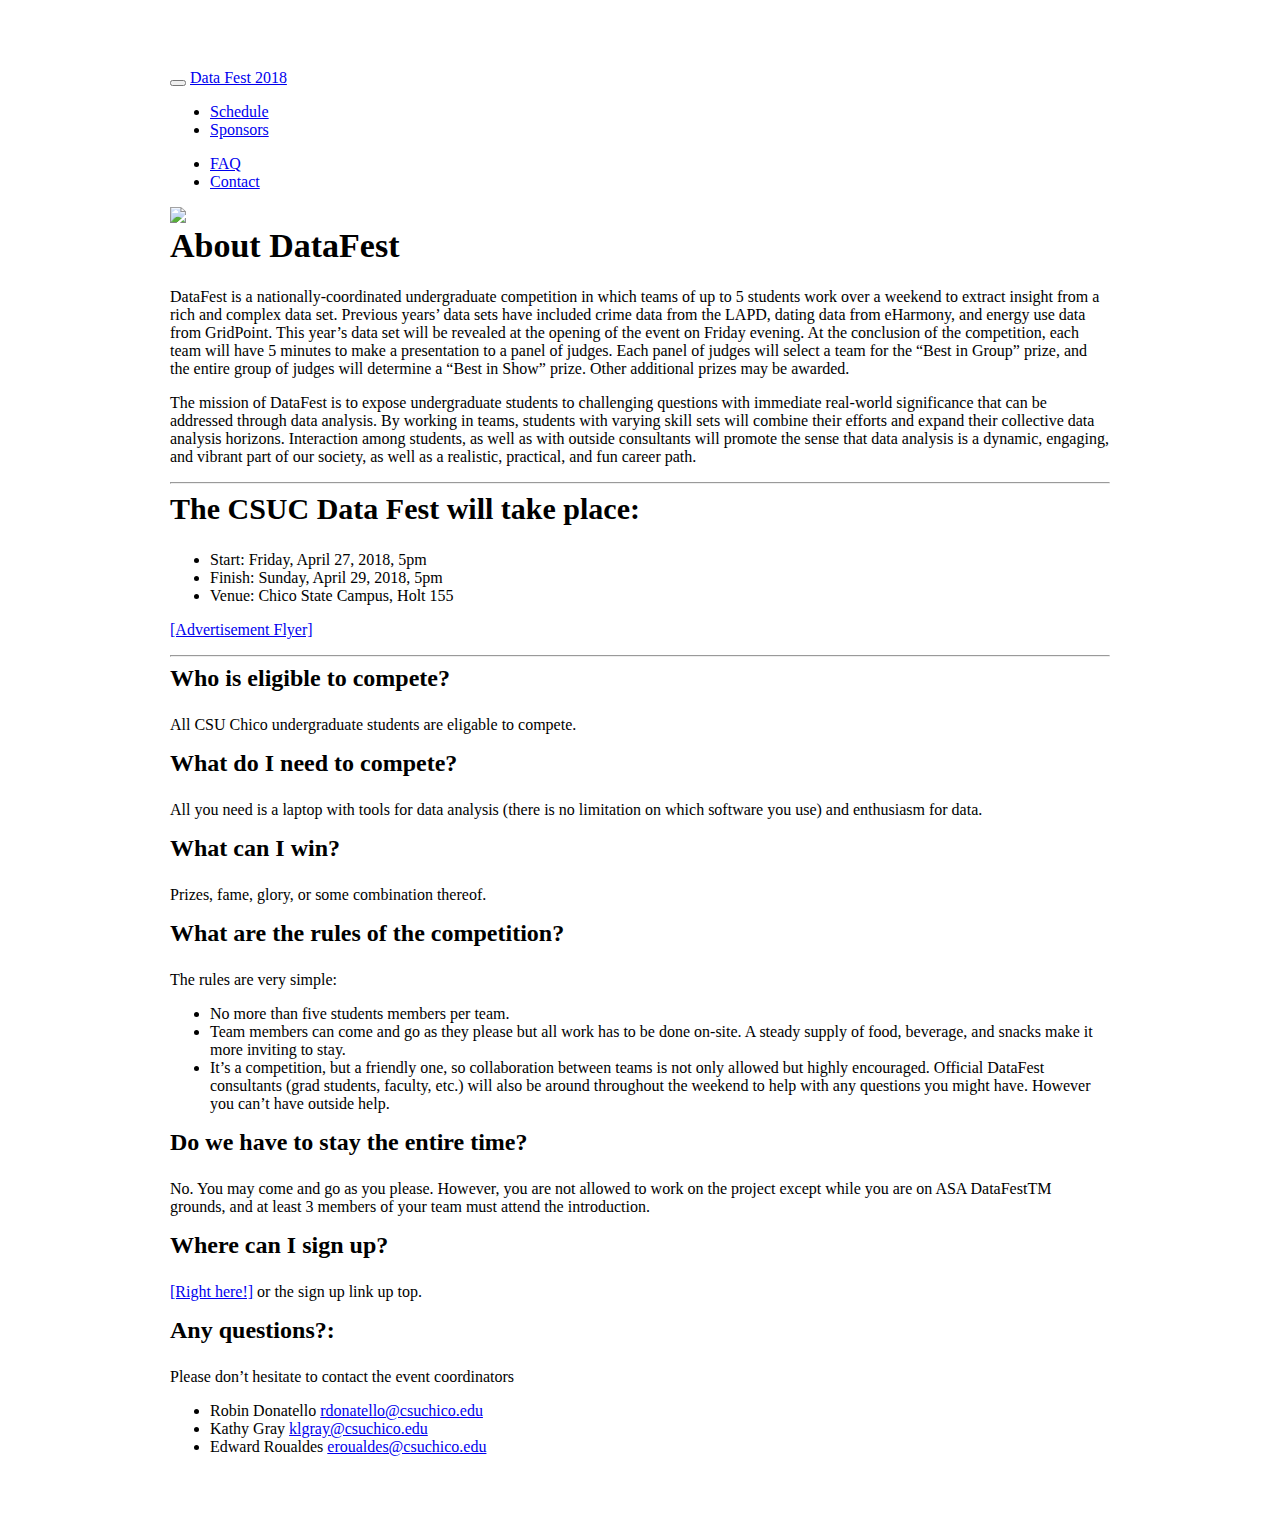
==== index.html @ 950e4647 "fix sponsor page" ====
<!DOCTYPE html>

<html xmlns="http://www.w3.org/1999/xhtml">

<head>

<meta charset="utf-8" />
<meta http-equiv="Content-Type" content="text/html; charset=utf-8" />
<meta name="generator" content="pandoc" />




<title></title>

<script src="site_libs/jquery-1.11.3/jquery.min.js"></script>
<meta name="viewport" content="width=device-width, initial-scale=1" />
<link href="site_libs/bootstrap-3.3.5/css/journal.min.css" rel="stylesheet" />
<script src="site_libs/bootstrap-3.3.5/js/bootstrap.min.js"></script>
<script src="site_libs/bootstrap-3.3.5/shim/html5shiv.min.js"></script>
<script src="site_libs/bootstrap-3.3.5/shim/respond.min.js"></script>
<script src="site_libs/navigation-1.1/tabsets.js"></script>




<style type="text/css">
h1 {
  font-size: 34px;
}
h1.title {
  font-size: 38px;
}
h2 {
  font-size: 30px;
}
h3 {
  font-size: 24px;
}
h4 {
  font-size: 18px;
}
h5 {
  font-size: 16px;
}
h6 {
  font-size: 12px;
}
.table th:not([align]) {
  text-align: left;
}
</style>

<link rel="stylesheet" href="style.css" type="text/css" />

</head>

<body>

<style type = "text/css">
.main-container {
  max-width: 940px;
  margin-left: auto;
  margin-right: auto;
}
code {
  color: inherit;
  background-color: rgba(0, 0, 0, 0.04);
}
img {
  max-width:100%;
  height: auto;
}
.tabbed-pane {
  padding-top: 12px;
}
button.code-folding-btn:focus {
  outline: none;
}
</style>


<style type="text/css">
/* padding for bootstrap navbar */
body {
  padding-top: 61px;
  padding-bottom: 40px;
}
/* offset scroll position for anchor links (for fixed navbar)  */
.section h1 {
  padding-top: 66px;
  margin-top: -66px;
}

.section h2 {
  padding-top: 66px;
  margin-top: -66px;
}
.section h3 {
  padding-top: 66px;
  margin-top: -66px;
}
.section h4 {
  padding-top: 66px;
  margin-top: -66px;
}
.section h5 {
  padding-top: 66px;
  margin-top: -66px;
}
.section h6 {
  padding-top: 66px;
  margin-top: -66px;
}
</style>

<script>
// manage active state of menu based on current page
$(document).ready(function () {
  // active menu anchor
  href = window.location.pathname
  href = href.substr(href.lastIndexOf('/') + 1)
  if (href === "")
    href = "index.html";
  var menuAnchor = $('a[href="' + href + '"]');

  // mark it active
  menuAnchor.parent().addClass('active');

  // if it's got a parent navbar menu mark it active as well
  menuAnchor.closest('li.dropdown').addClass('active');
});
</script>


<div class="container-fluid main-container">

<!-- tabsets -->
<script>
$(document).ready(function () {
  window.buildTabsets("TOC");
});
</script>

<!-- code folding -->






<div class="navbar navbar-inverse  navbar-fixed-top" role="navigation">
  <div class="container">
    <div class="navbar-header">
      <button type="button" class="navbar-toggle collapsed" data-toggle="collapse" data-target="#navbar">
        <span class="icon-bar"></span>
        <span class="icon-bar"></span>
        <span class="icon-bar"></span>
      </button>
      <a class="navbar-brand" href="index.html">Data Fest 2018</a>
    </div>
    <div id="navbar" class="navbar-collapse collapse">
      <ul class="nav navbar-nav">
        <li>
  <a href="schedule.html">Schedule</a>
</li>
<li>
  <a href="sponsors.html">Sponsors</a>
</li>
      </ul>
      <ul class="nav navbar-nav navbar-right">
        <li>
  <a href="faq.html">
    <span class="fa fa-question"></span>
     
    FAQ
  </a>
</li>
<li>
  <a href="mailto:datascience@csuchico.edu">
    <span class="fa fa-envelope-o"></span>
     
    Contact
  </a>
</li>
      </ul>
    </div><!--/.nav-collapse -->
  </div><!--/.container -->
</div><!--/.navbar -->

<div class="fluid-row" id="header">




</div>


<div class="figure">
<img src="images/datafest_logo_chico_red.png" />

</div>
<div id="about-datafest" class="section level1">
<h1>About DataFest</h1>
<p>DataFest is a nationally-coordinated undergraduate competition in which teams of up to 5 students work over a weekend to extract insight from a rich and complex data set. Previous years’ data sets have included crime data from the LAPD, dating data from eHarmony, and energy use data from GridPoint. This year’s data set will be revealed at the opening of the event on Friday evening. At the conclusion of the competition, each team will have 5 minutes to make a presentation to a panel of judges. Each panel of judges will select a team for the “Best in Group” prize, and the entire group of judges will determine a “Best in Show” prize. Other additional prizes may be awarded.</p>
<p>The mission of DataFest is to expose undergraduate students to challenging questions with immediate real-world significance that can be addressed through data analysis. By working in teams, students with varying skill sets will combine their efforts and expand their collective data analysis horizons. Interaction among students, as well as with outside consultants will promote the sense that data analysis is a dynamic, engaging, and vibrant part of our society, as well as a realistic, practical, and fun career path.</p>
<hr />
<div id="the-csuc-data-fest-will-take-place" class="section level2">
<h2>The CSUC Data Fest will take place:</h2>
<ul>
<li>Start: Friday, April 27, 2018, 5pm</li>
<li>Finish: Sunday, April 29, 2018, 5pm</li>
<li>Venue: Chico State Campus, Holt 155</li>
</ul>
<p><a href="images/DataFest%20Flyer.pdf">[Advertisement Flyer]</a></p>
<hr />
<div id="who-is-eligible-to-compete" class="section level3">
<h3>Who is eligible to compete?</h3>
<p>All CSU Chico undergraduate students are eligable to compete.</p>
</div>
<div id="what-do-i-need-to-compete" class="section level3">
<h3>What do I need to compete?</h3>
<p>All you need is a laptop with tools for data analysis (there is no limitation on which software you use) and enthusiasm for data.</p>
</div>
<div id="what-can-i-win" class="section level3">
<h3>What can I win?</h3>
<p>Prizes, fame, glory, or some combination thereof.</p>
</div>
<div id="what-are-the-rules-of-the-competition" class="section level3">
<h3>What are the rules of the competition?</h3>
<p>The rules are very simple:</p>
<ul>
<li>No more than five students members per team.<br />
</li>
<li>Team members can come and go as they please but all work has to be done on-site. A steady supply of food, beverage, and snacks make it more inviting to stay.<br />
</li>
<li>It’s a competition, but a friendly one, so collaboration between teams is not only allowed but highly encouraged. Official DataFest consultants (grad students, faculty, etc.) will also be around throughout the weekend to help with any questions you might have. However you can’t have outside help.</li>
</ul>
</div>
<div id="do-we-have-to-stay-the-entire-time" class="section level3">
<h3>Do we have to stay the entire time?</h3>
<p>No. You may come and go as you please. However, you are not allowed to work on the project except while you are on ASA DataFestTM grounds, and at least 3 members of your team must attend the introduction.</p>
</div>
<div id="where-can-i-sign-up" class="section level3">
<h3>Where can I sign up?</h3>
<p><a href="https://docs.google.com/forms/d/e/1FAIpQLSf6lrnab-gm-ds5xsi8Ss5j3E-ZTUc0ipSNQYOEvSzRbkoKhw/viewform">[Right here!]</a> or the sign up link up top.</p>
</div>
<div id="any-questions" class="section level3">
<h3>Any questions?:</h3>
<p>Please don’t hesitate to contact the event coordinators</p>
<ul>
<li>Robin Donatello <a href="mailto:rdonatello@csuchico.edu">rdonatello@csuchico.edu</a></li>
<li>Kathy Gray <a href="mailto:klgray@csuchico.edu">klgray@csuchico.edu</a></li>
<li>Edward Roualdes <a href="mailto:eroualdes@csuchico.edu">eroualdes@csuchico.edu</a></li>
</ul>
</div>
</div>
</div>




</div>

<script>

// add bootstrap table styles to pandoc tables
function bootstrapStylePandocTables() {
  $('tr.header').parent('thead').parent('table').addClass('table table-condensed');
}
$(document).ready(function () {
  bootstrapStylePandocTables();
});


</script>

<!-- dynamically load mathjax for compatibility with self-contained -->
<script>
  (function () {
    var script = document.createElement("script");
    script.type = "text/javascript";
    script.src  = "https://mathjax.rstudio.com/latest/MathJax.js?config=TeX-AMS-MML_HTMLorMML";
    document.getElementsByTagName("head")[0].appendChild(script);
  })();
</script>

</body>
</html>
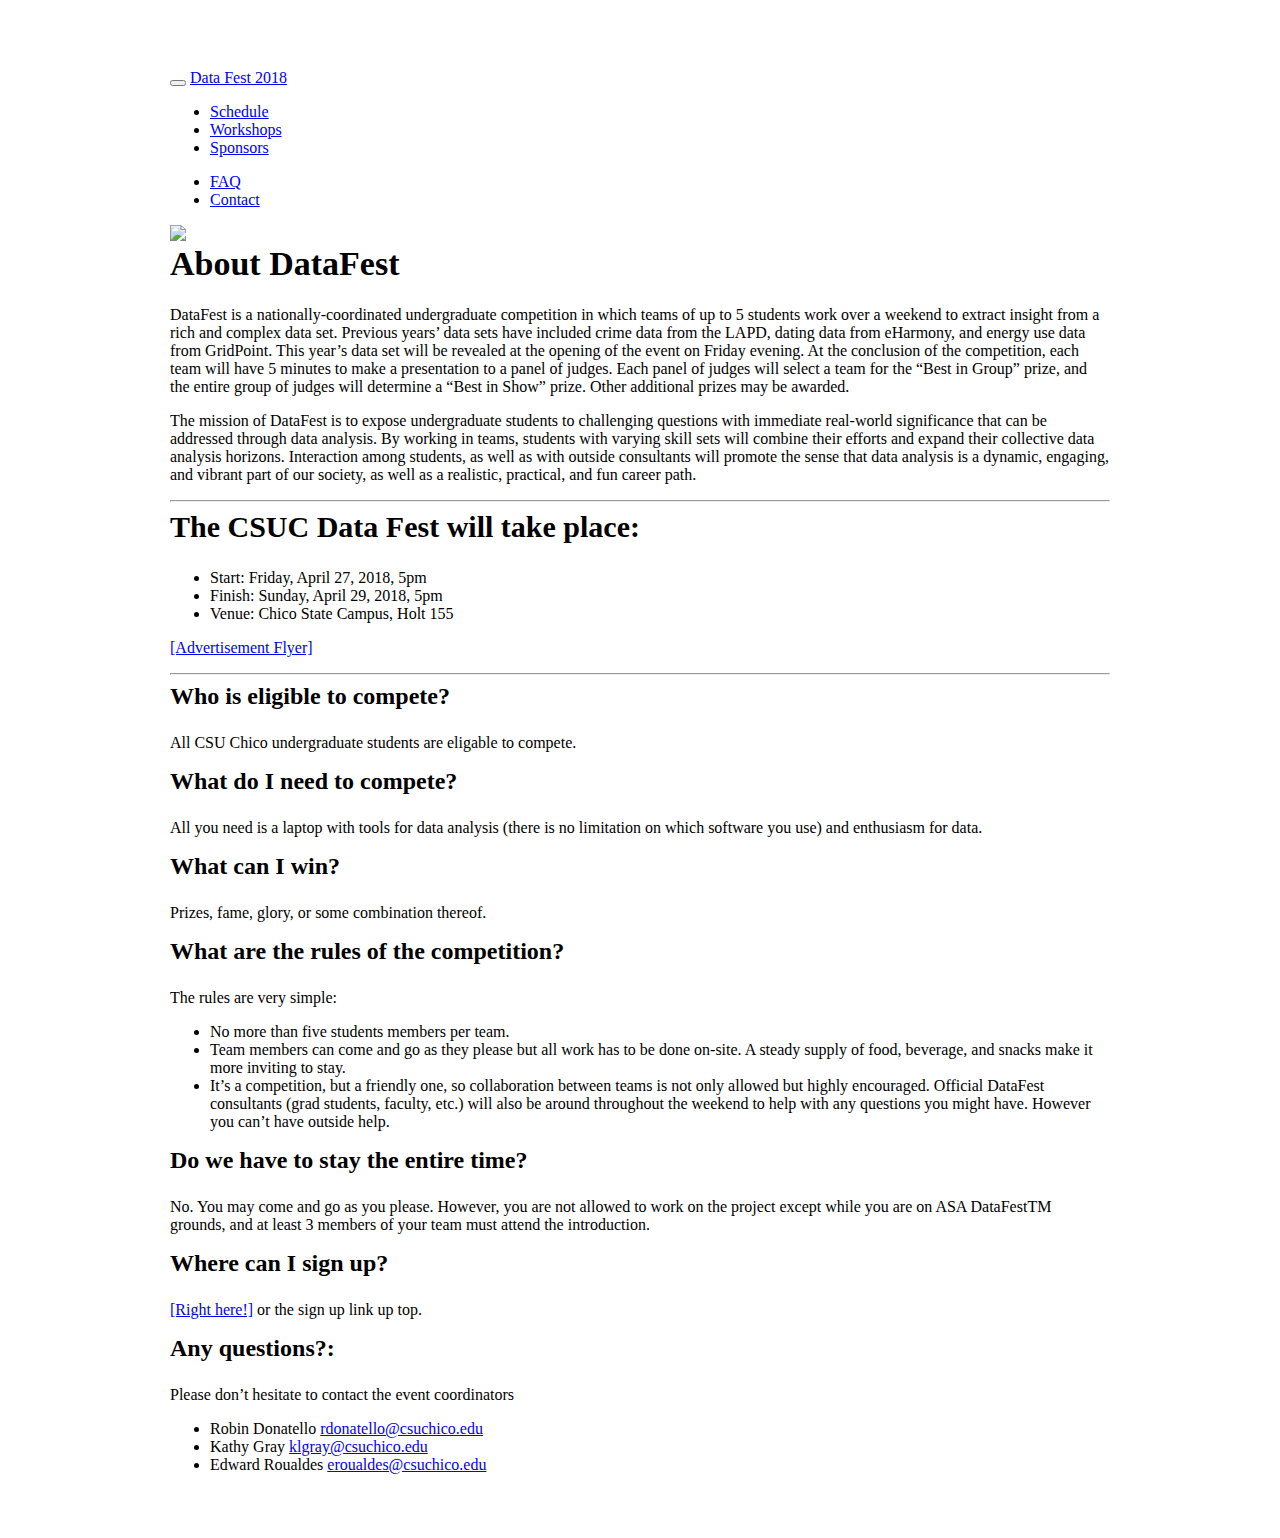
==== commit c3ef2599: "added a workshops page" ====
--- a/index.html
+++ b/index.html
@@ -163,6 +163,9 @@
       <ul class="nav navbar-nav">
         <li>
   <a href="schedule.html">Schedule</a>
+</li>
+<li>
+  <a href="workshops.html">Workshops</a>
 </li>
 <li>
   <a href="sponsors.html">Sponsors</a>
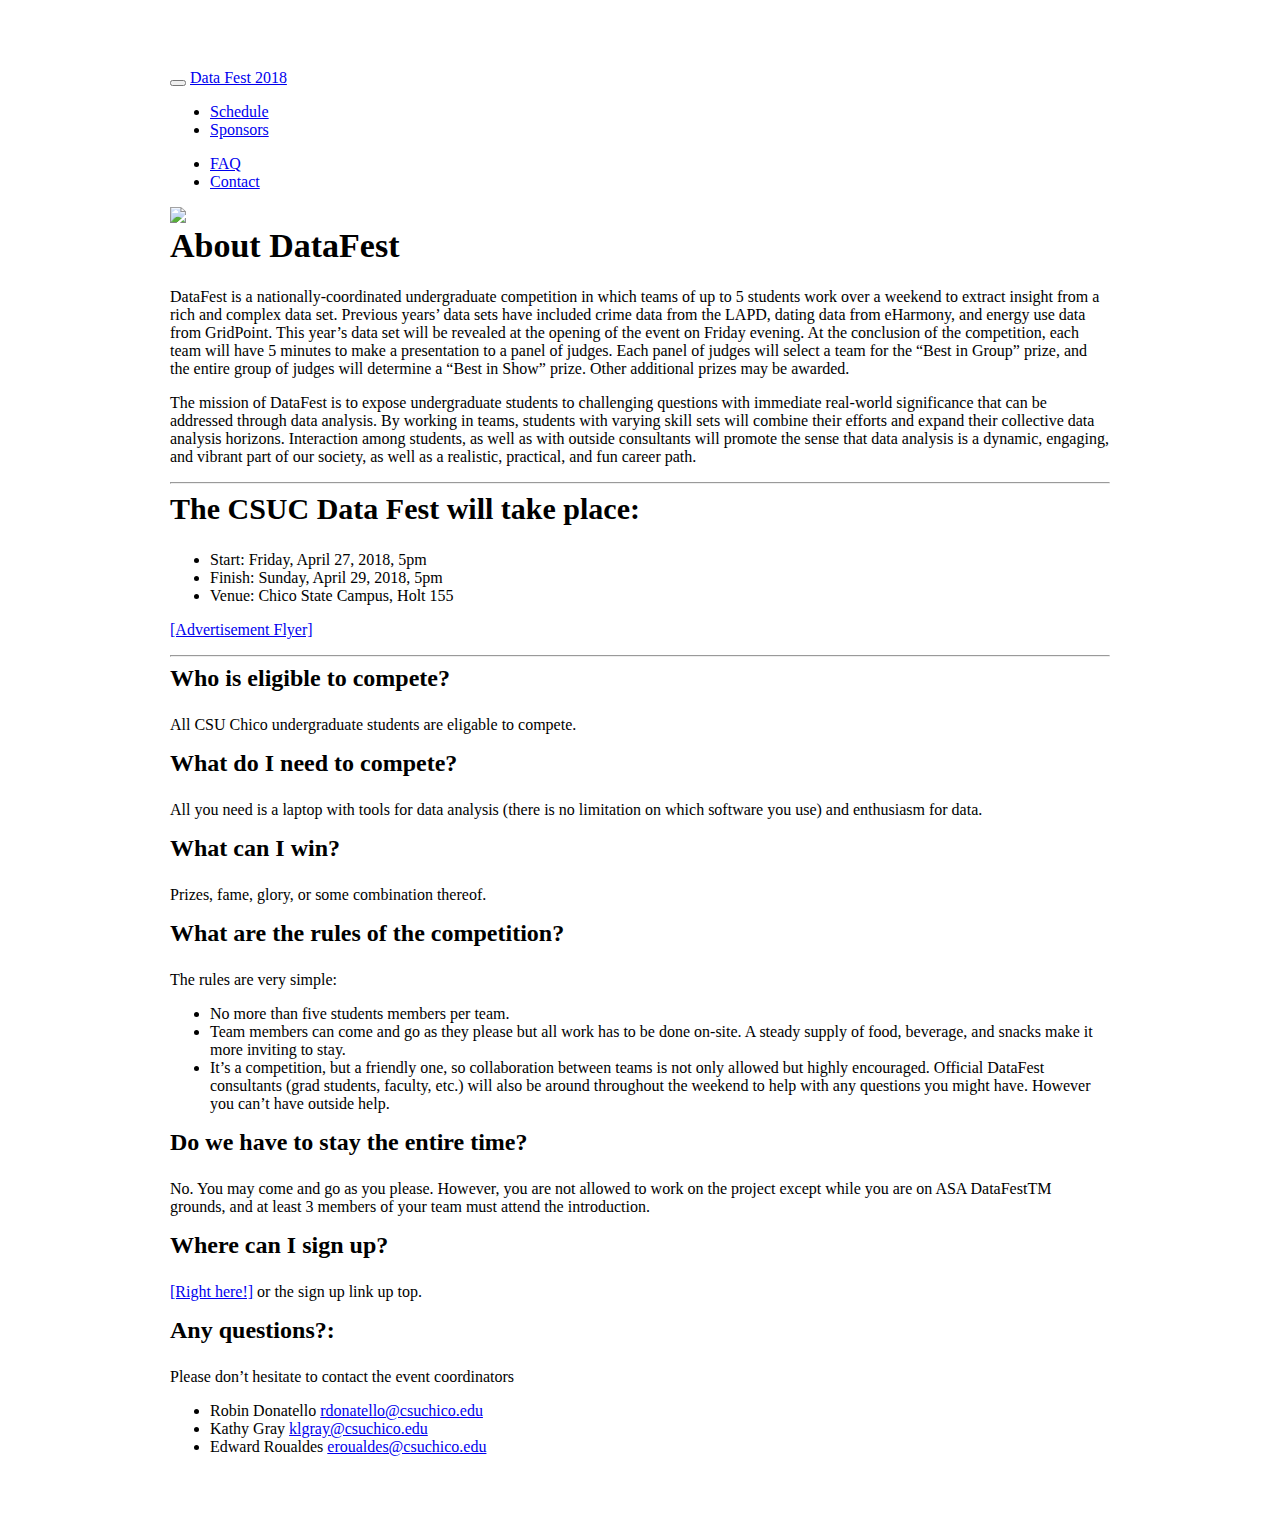
==== commit 9ad15122: "deleted workshops page" ====
--- a/index.html
+++ b/index.html
@@ -163,9 +163,6 @@
       <ul class="nav navbar-nav">
         <li>
   <a href="schedule.html">Schedule</a>
-</li>
-<li>
-  <a href="workshops.html">Workshops</a>
 </li>
 <li>
   <a href="sponsors.html">Sponsors</a>
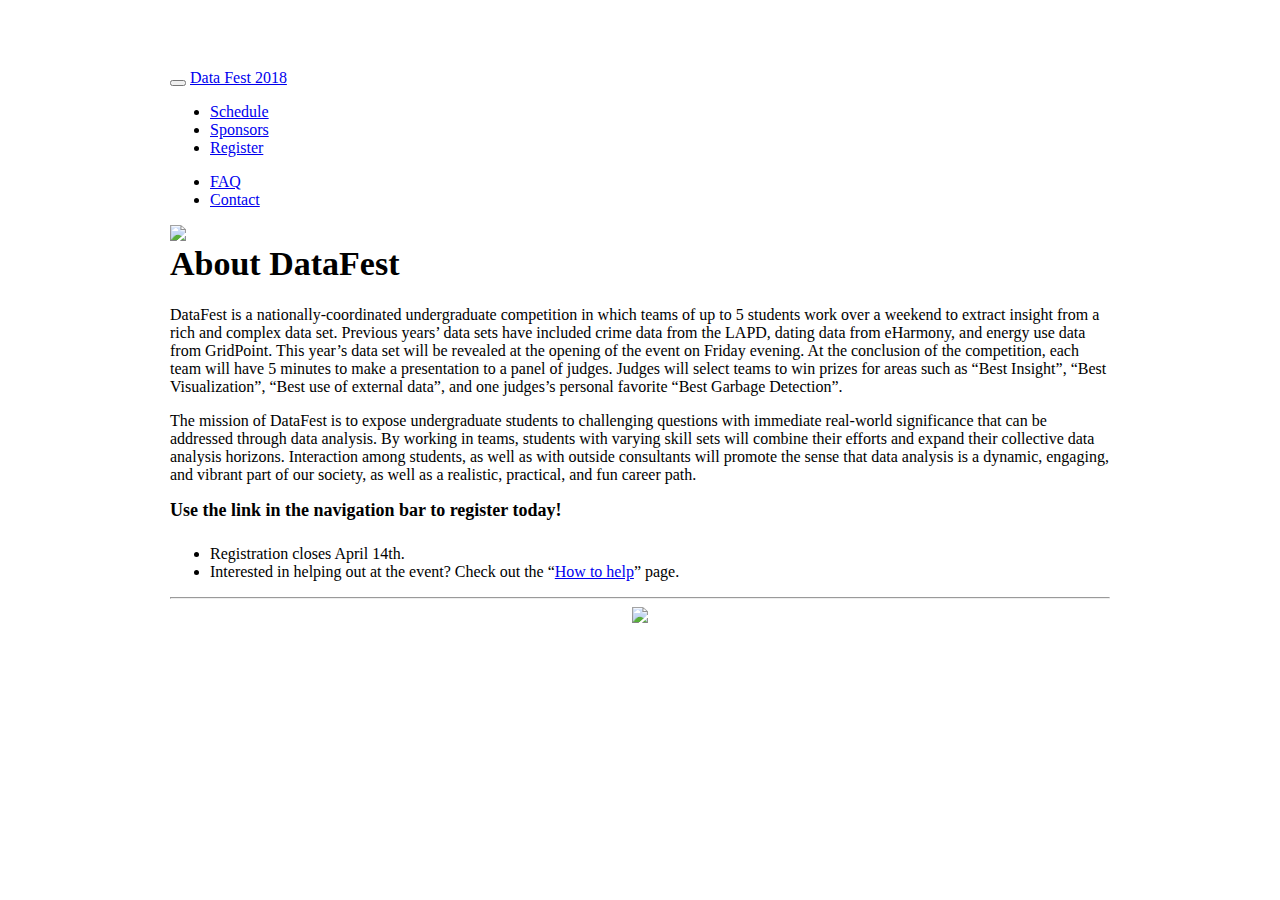
==== commit fb57aa80: "whats happening" ====
--- a/index.html
+++ b/index.html
@@ -167,6 +167,13 @@
 <li>
   <a href="sponsors.html">Sponsors</a>
 </li>
+<li>
+  <a href="https://docs.google.com/forms/d/e/1FAIpQLSf6lrnab-gm-ds5xsi8Ss5j3E-ZTUc0ipSNQYOEvSzRbkoKhw/viewform">
+    <span class="fa fa-user-plus"></span>
+     
+    Register
+  </a>
+</li>
       </ul>
       <ul class="nav navbar-nav navbar-right">
         <li>
@@ -177,7 +184,7 @@
   </a>
 </li>
 <li>
-  <a href="mailto:datascience@csuchico.edu">
+  <a href="contact.html">
     <span class="fa fa-envelope-o"></span>
      
     Contact
@@ -202,57 +209,20 @@
 </div>
 <div id="about-datafest" class="section level1">
 <h1>About DataFest</h1>
-<p>DataFest is a nationally-coordinated undergraduate competition in which teams of up to 5 students work over a weekend to extract insight from a rich and complex data set. Previous years’ data sets have included crime data from the LAPD, dating data from eHarmony, and energy use data from GridPoint. This year’s data set will be revealed at the opening of the event on Friday evening. At the conclusion of the competition, each team will have 5 minutes to make a presentation to a panel of judges. Each panel of judges will select a team for the “Best in Group” prize, and the entire group of judges will determine a “Best in Show” prize. Other additional prizes may be awarded.</p>
+<p>DataFest is a nationally-coordinated undergraduate competition in which teams of up to 5 students work over a weekend to extract insight from a rich and complex data set. Previous years’ data sets have included crime data from the LAPD, dating data from eHarmony, and energy use data from GridPoint. This year’s data set will be revealed at the opening of the event on Friday evening. At the conclusion of the competition, each team will have 5 minutes to make a presentation to a panel of judges. Judges will select teams to win prizes for areas such as “Best Insight”, “Best Visualization”, “Best use of external data”, and one judges’s personal favorite “Best Garbage Detection”.</p>
 <p>The mission of DataFest is to expose undergraduate students to challenging questions with immediate real-world significance that can be addressed through data analysis. By working in teams, students with varying skill sets will combine their efforts and expand their collective data analysis horizons. Interaction among students, as well as with outside consultants will promote the sense that data analysis is a dynamic, engaging, and vibrant part of our society, as well as a realistic, practical, and fun career path.</p>
+<div id="use-the-link-in-the-navigation-bar-to-register-today" class="section level4">
+<h4>Use the link in the navigation bar to register today!</h4>
+<ul>
+<li>Registration closes April 14th.</li>
+<li>Interested in helping out at the event? Check out the “<a href="help">How to help</a>” page.</li>
+</ul>
 <hr />
-<div id="the-csuc-data-fest-will-take-place" class="section level2">
-<h2>The CSUC Data Fest will take place:</h2>
-<ul>
-<li>Start: Friday, April 27, 2018, 5pm</li>
-<li>Finish: Sunday, April 29, 2018, 5pm</li>
-<li>Venue: Chico State Campus, Holt 155</li>
-</ul>
-<p><a href="images/DataFest%20Flyer.pdf">[Advertisement Flyer]</a></p>
-<hr />
-<div id="who-is-eligible-to-compete" class="section level3">
-<h3>Who is eligible to compete?</h3>
-<p>All CSU Chico undergraduate students are eligable to compete.</p>
-</div>
-<div id="what-do-i-need-to-compete" class="section level3">
-<h3>What do I need to compete?</h3>
-<p>All you need is a laptop with tools for data analysis (there is no limitation on which software you use) and enthusiasm for data.</p>
-</div>
-<div id="what-can-i-win" class="section level3">
-<h3>What can I win?</h3>
-<p>Prizes, fame, glory, or some combination thereof.</p>
-</div>
-<div id="what-are-the-rules-of-the-competition" class="section level3">
-<h3>What are the rules of the competition?</h3>
-<p>The rules are very simple:</p>
-<ul>
-<li>No more than five students members per team.<br />
-</li>
-<li>Team members can come and go as they please but all work has to be done on-site. A steady supply of food, beverage, and snacks make it more inviting to stay.<br />
-</li>
-<li>It’s a competition, but a friendly one, so collaboration between teams is not only allowed but highly encouraged. Official DataFest consultants (grad students, faculty, etc.) will also be around throughout the weekend to help with any questions you might have. However you can’t have outside help.</li>
-</ul>
-</div>
-<div id="do-we-have-to-stay-the-entire-time" class="section level3">
-<h3>Do we have to stay the entire time?</h3>
-<p>No. You may come and go as you please. However, you are not allowed to work on the project except while you are on ASA DataFestTM grounds, and at least 3 members of your team must attend the introduction.</p>
-</div>
-<div id="where-can-i-sign-up" class="section level3">
-<h3>Where can I sign up?</h3>
-<p><a href="https://docs.google.com/forms/d/e/1FAIpQLSf6lrnab-gm-ds5xsi8Ss5j3E-ZTUc0ipSNQYOEvSzRbkoKhw/viewform">[Right here!]</a> or the sign up link up top.</p>
-</div>
-<div id="any-questions" class="section level3">
-<h3>Any questions?:</h3>
-<p>Please don’t hesitate to contact the event coordinators</p>
-<ul>
-<li>Robin Donatello <a href="mailto:rdonatello@csuchico.edu">rdonatello@csuchico.edu</a></li>
-<li>Kathy Gray <a href="mailto:klgray@csuchico.edu">klgray@csuchico.edu</a></li>
-<li>Edward Roualdes <a href="mailto:eroualdes@csuchico.edu">eroualdes@csuchico.edu</a></li>
-</ul>
+<div style="text-align:center" markdown="1">
+<div class="figure">
+<img src="images/DataFestFlyer.PNG" />
+
+</div>
 </div>
 </div>
 </div>
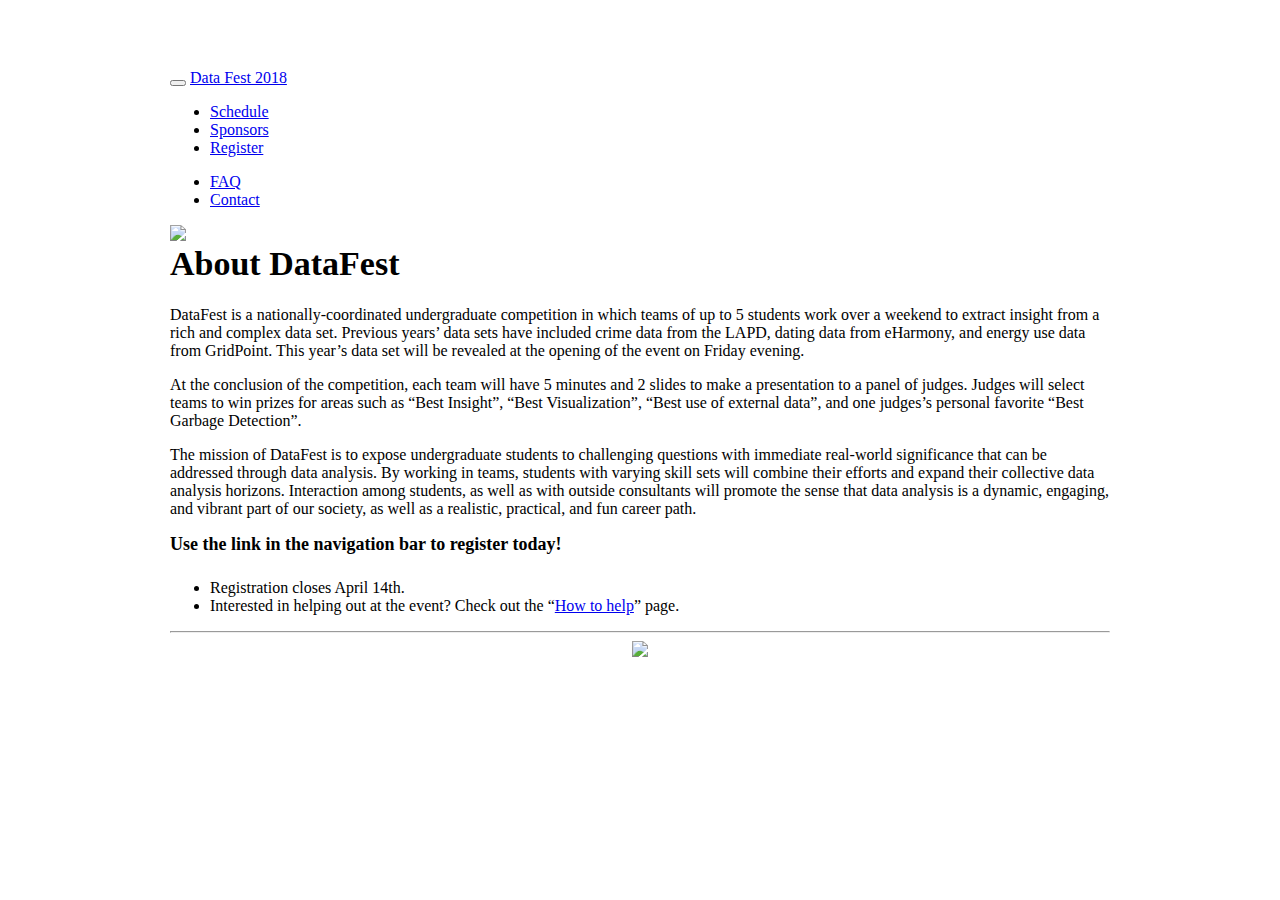
==== commit b499b626: "Merge branch 'master' into master" ====
--- a/index.html
+++ b/index.html
@@ -209,7 +209,8 @@
 </div>
 <div id="about-datafest" class="section level1">
 <h1>About DataFest</h1>
-<p>DataFest is a nationally-coordinated undergraduate competition in which teams of up to 5 students work over a weekend to extract insight from a rich and complex data set. Previous years’ data sets have included crime data from the LAPD, dating data from eHarmony, and energy use data from GridPoint. This year’s data set will be revealed at the opening of the event on Friday evening. At the conclusion of the competition, each team will have 5 minutes to make a presentation to a panel of judges. Judges will select teams to win prizes for areas such as “Best Insight”, “Best Visualization”, “Best use of external data”, and one judges’s personal favorite “Best Garbage Detection”.</p>
+<p>DataFest is a nationally-coordinated undergraduate competition in which teams of up to 5 students work over a weekend to extract insight from a rich and complex data set. Previous years’ data sets have included crime data from the LAPD, dating data from eHarmony, and energy use data from GridPoint. This year’s data set will be revealed at the opening of the event on Friday evening.</p>
+<p>At the conclusion of the competition, each team will have 5 minutes and 2 slides to make a presentation to a panel of judges. Judges will select teams to win prizes for areas such as “Best Insight”, “Best Visualization”, “Best use of external data”, and one judges’s personal favorite “Best Garbage Detection”.</p>
 <p>The mission of DataFest is to expose undergraduate students to challenging questions with immediate real-world significance that can be addressed through data analysis. By working in teams, students with varying skill sets will combine their efforts and expand their collective data analysis horizons. Interaction among students, as well as with outside consultants will promote the sense that data analysis is a dynamic, engaging, and vibrant part of our society, as well as a realistic, practical, and fun career path.</p>
 <div id="use-the-link-in-the-navigation-bar-to-register-today" class="section level4">
 <h4>Use the link in the navigation bar to register today!</h4>
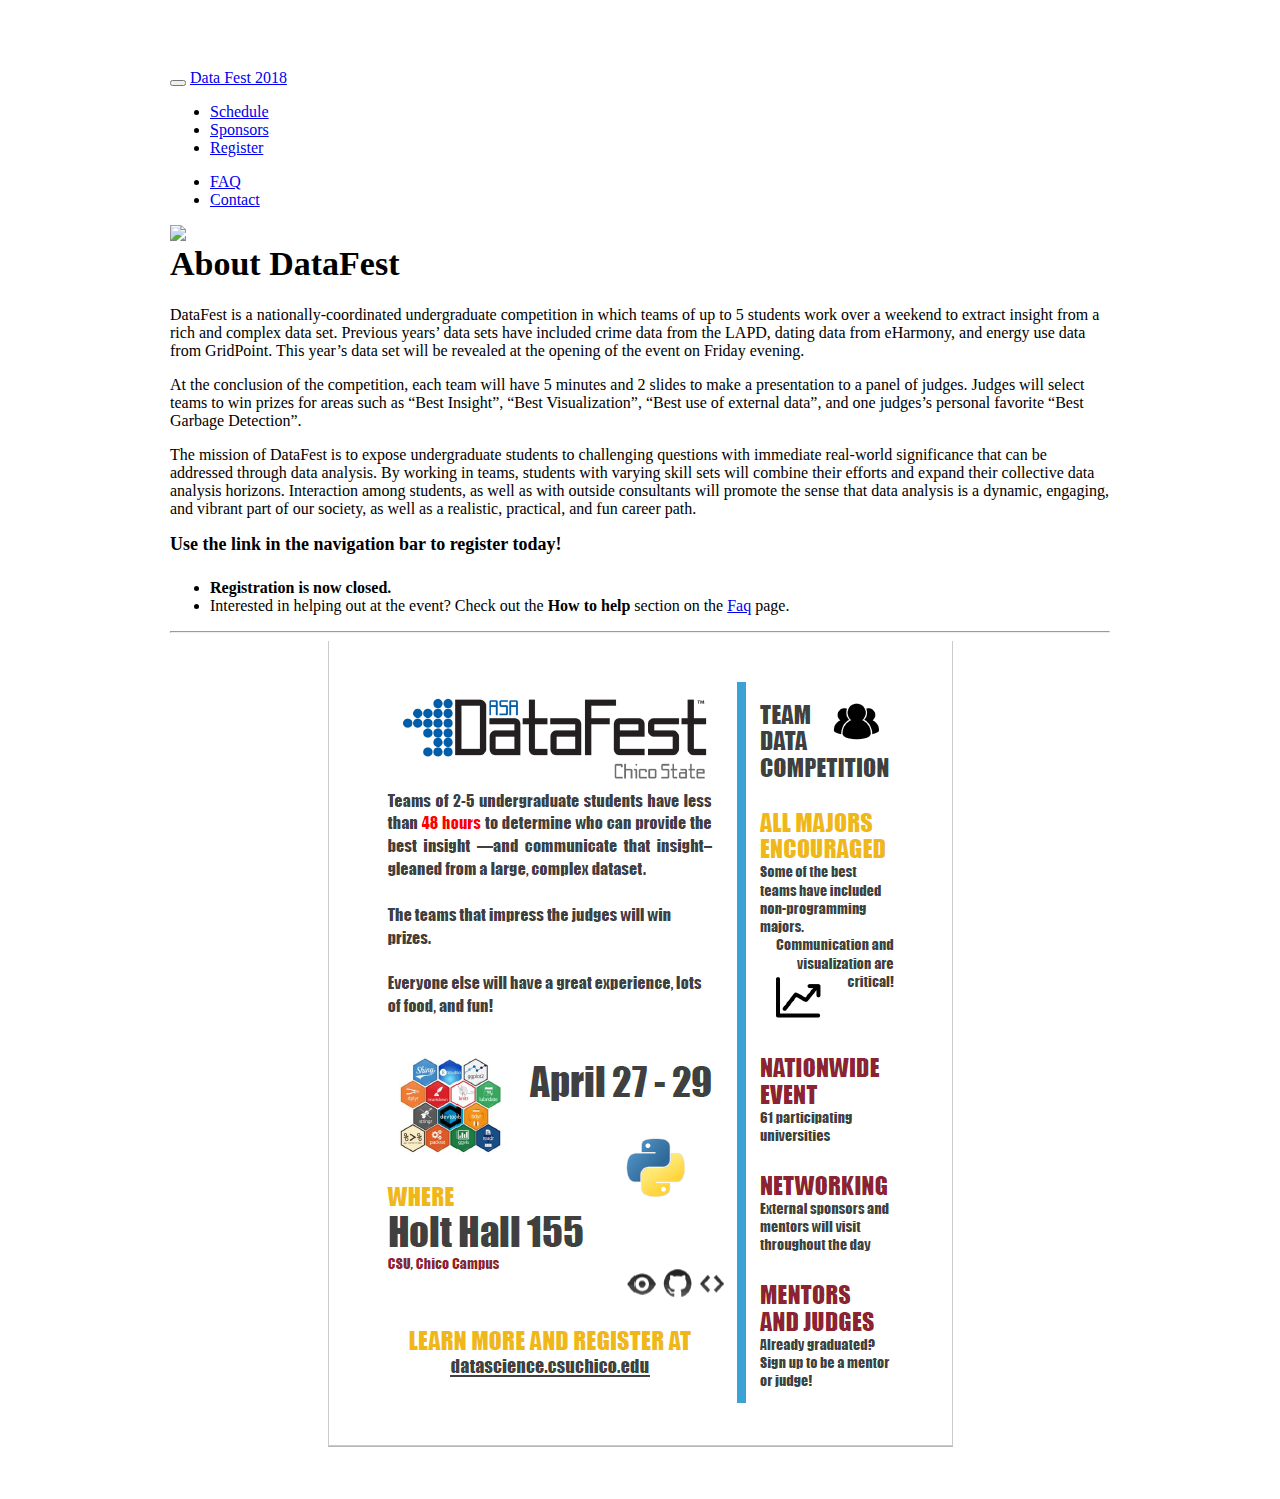
==== commit f96c2cc1: "cleanup for close reg. add bullets to schedule" ====
--- a/index.html
+++ b/index.html
@@ -215,8 +215,8 @@
 <div id="use-the-link-in-the-navigation-bar-to-register-today" class="section level4">
 <h4>Use the link in the navigation bar to register today!</h4>
 <ul>
-<li>Registration closes April 14th.</li>
-<li>Interested in helping out at the event? Check out the “<a href="help">How to help</a>” page.</li>
+<li><strong>Registration is now closed.</strong></li>
+<li>Interested in helping out at the event? Check out the <strong>How to help</strong> section on the <a href="faq.html">Faq</a> page.</li>
 </ul>
 <hr />
 <div style="text-align:center" markdown="1">
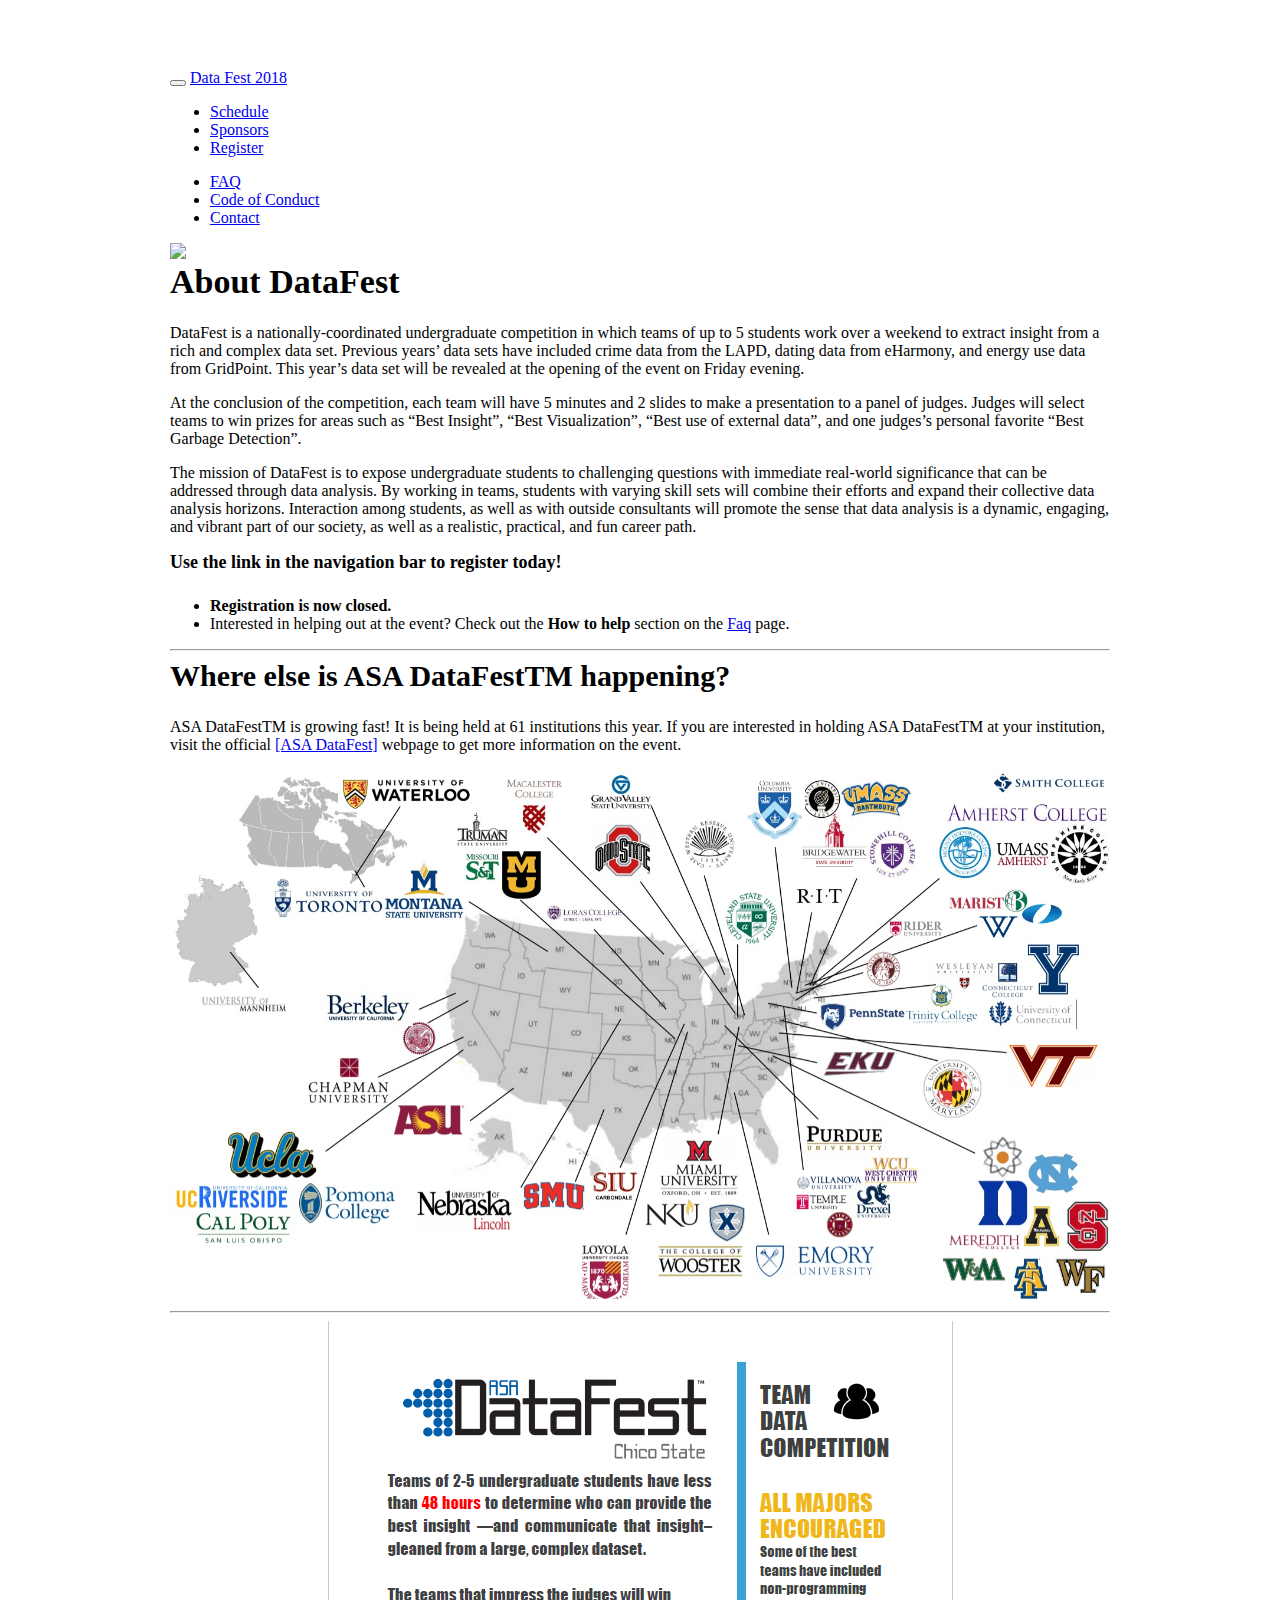
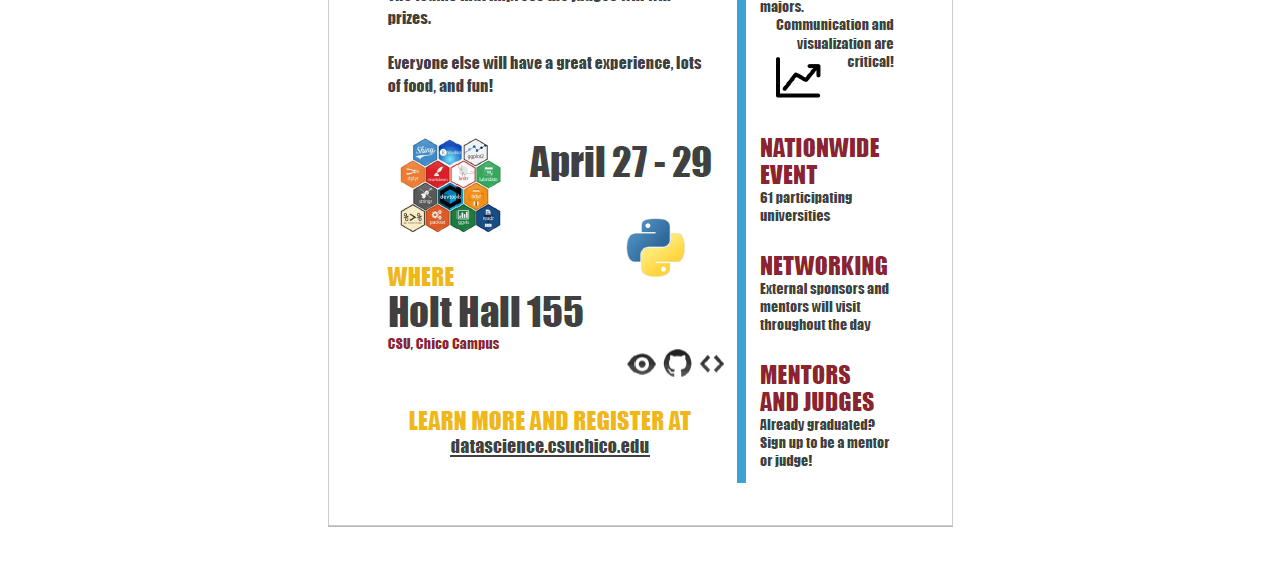
==== commit bd5ca917: "moved map, added code of conduct" ====
--- a/index.html
+++ b/index.html
@@ -184,6 +184,9 @@
   </a>
 </li>
 <li>
+  <a href="code_of_conduct.html">Code of Conduct</a>
+</li>
+<li>
   <a href="contact.html">
     <span class="fa fa-envelope-o"></span>
      
@@ -219,6 +222,15 @@
 <li>Interested in helping out at the event? Check out the <strong>How to help</strong> section on the <a href="faq.html">Faq</a> page.</li>
 </ul>
 <hr />
+</div>
+<div id="where-else-is-asa-datafesttm-happening" class="section level2">
+<h2>Where else is ASA DataFestTM happening?</h2>
+<p>ASA DataFestTM is growing fast! It is being held at 61 institutions this year. If you are interested in holding ASA DataFestTM at your institution, visit the official <a href="https://ww2.amstat.org/education/datafest/">[ASA DataFest]</a> webpage to get more information on the event.</p>
+<div class="figure">
+<img src="images/participants.jpg" />
+
+</div>
+<hr />
 <div style="text-align:center" markdown="1">
 <div class="figure">
 <img src="images/DataFestFlyer.PNG" />
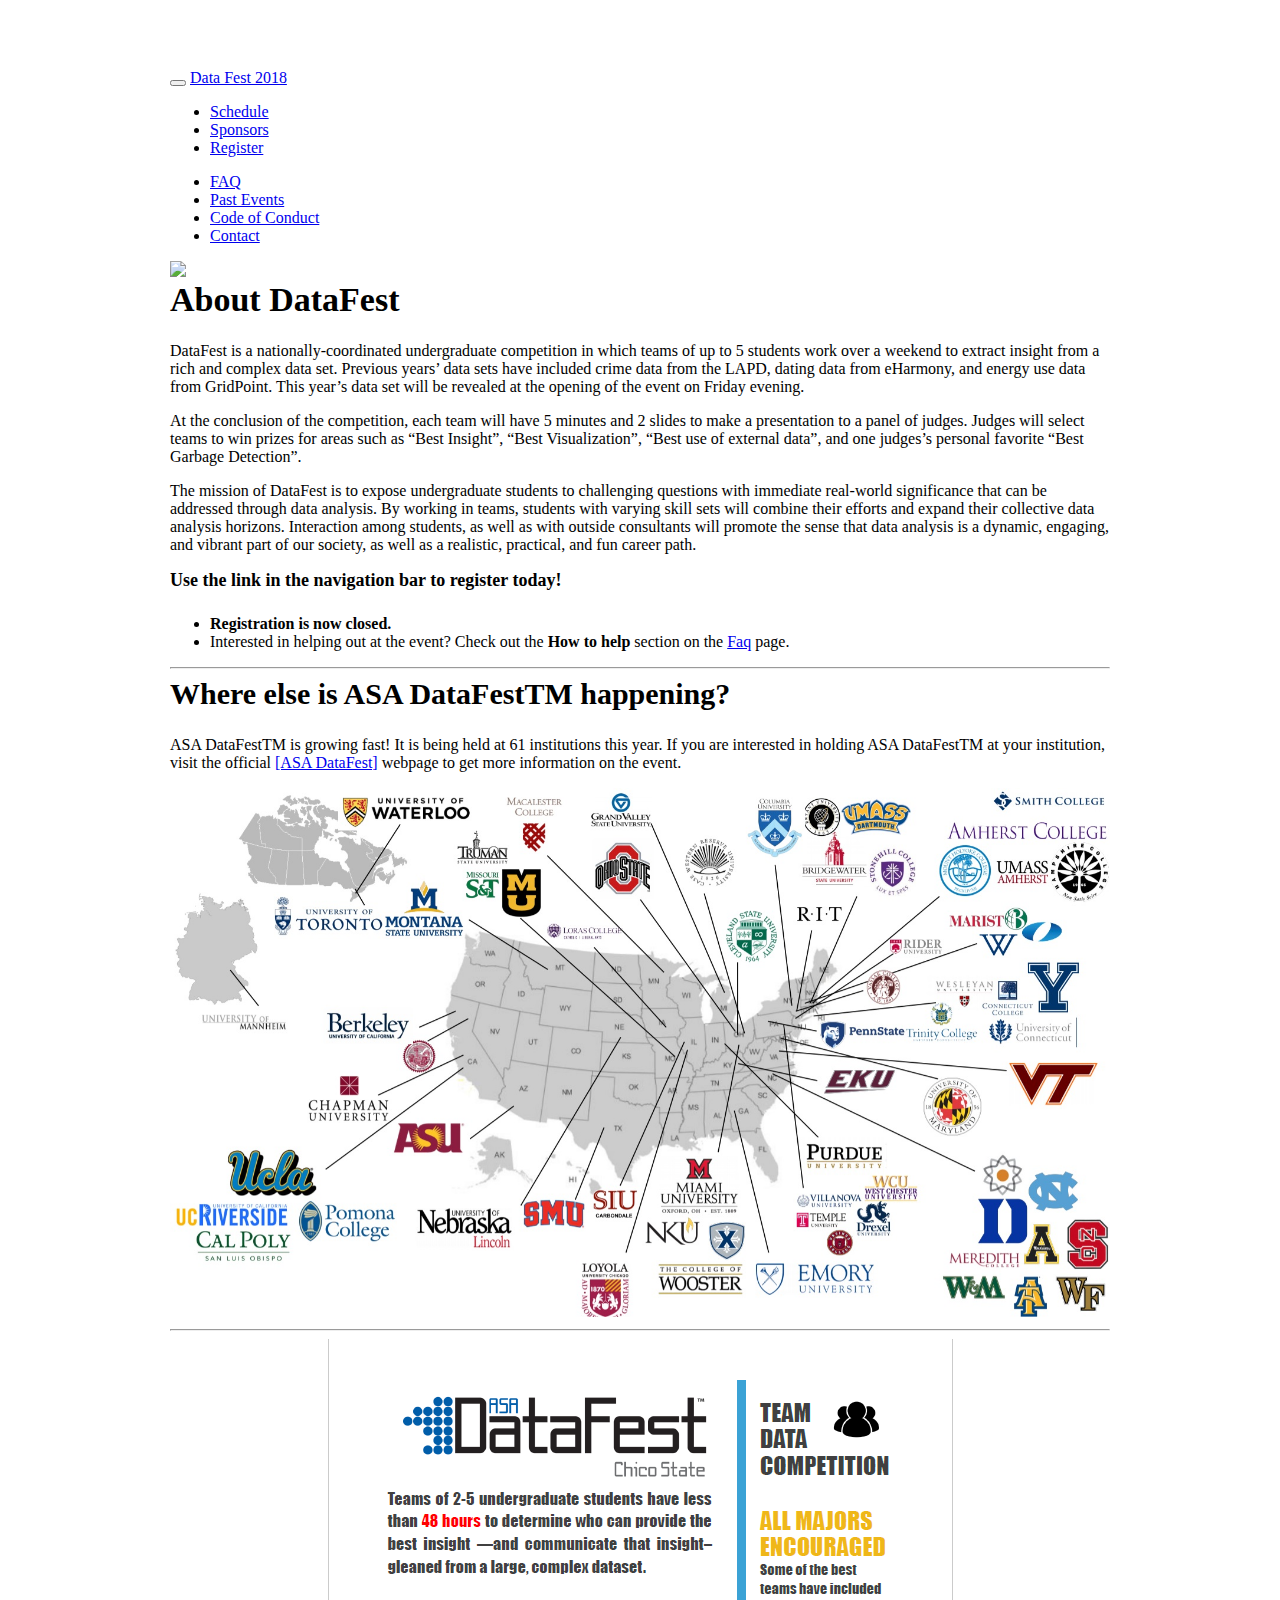
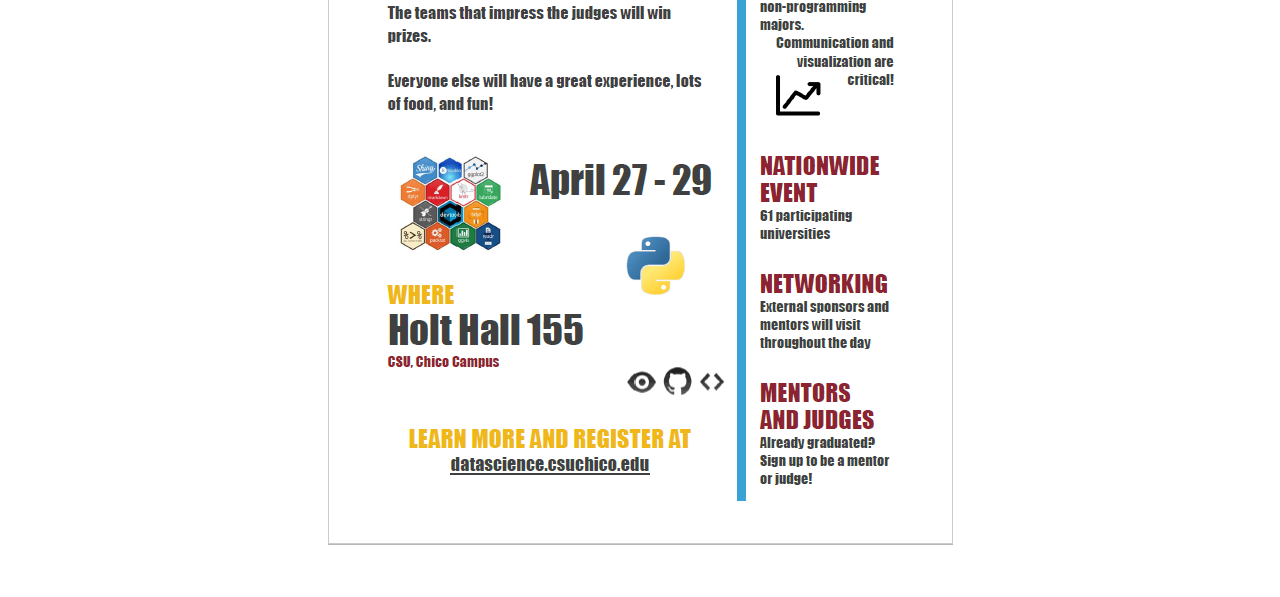
==== commit 9e930057: "added 2018 post" ====
--- a/index.html
+++ b/index.html
@@ -184,6 +184,9 @@
   </a>
 </li>
 <li>
+  <a href="past_events.html">Past Events</a>
+</li>
+<li>
   <a href="code_of_conduct.html">Code of Conduct</a>
 </li>
 <li>
